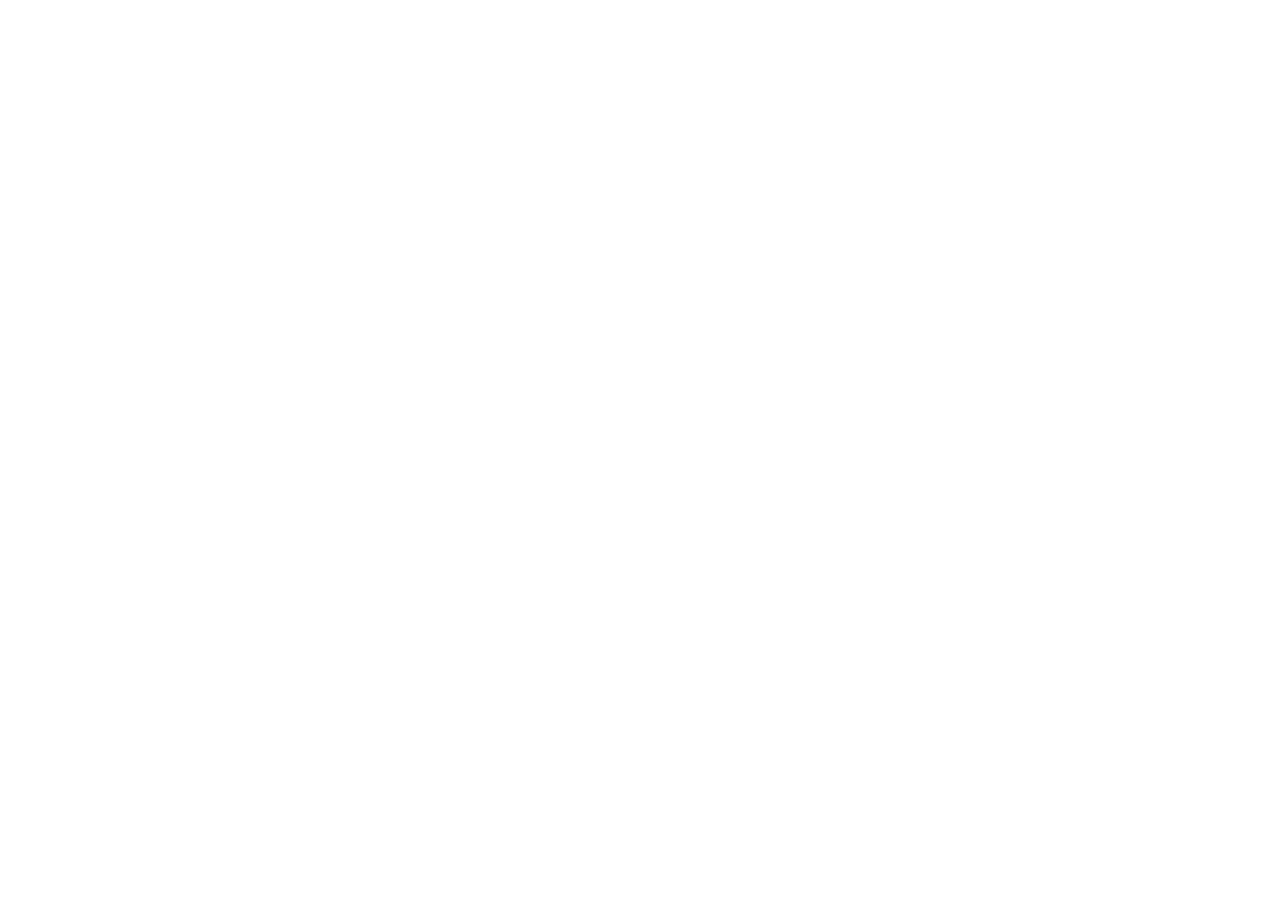
==== index.html @ 9a504205 "initial commit" ====
<!DOCTYPE html>
<html lang="en">
<head>
    <meta charset="UTF-8">
    <meta name="viewport" content="width=device-width, initial-scale=1.0">
    <title>Chat App</title>
    <link rel="stylesheet" href="style.css">
</head>
<body>
    
</body>
</html>
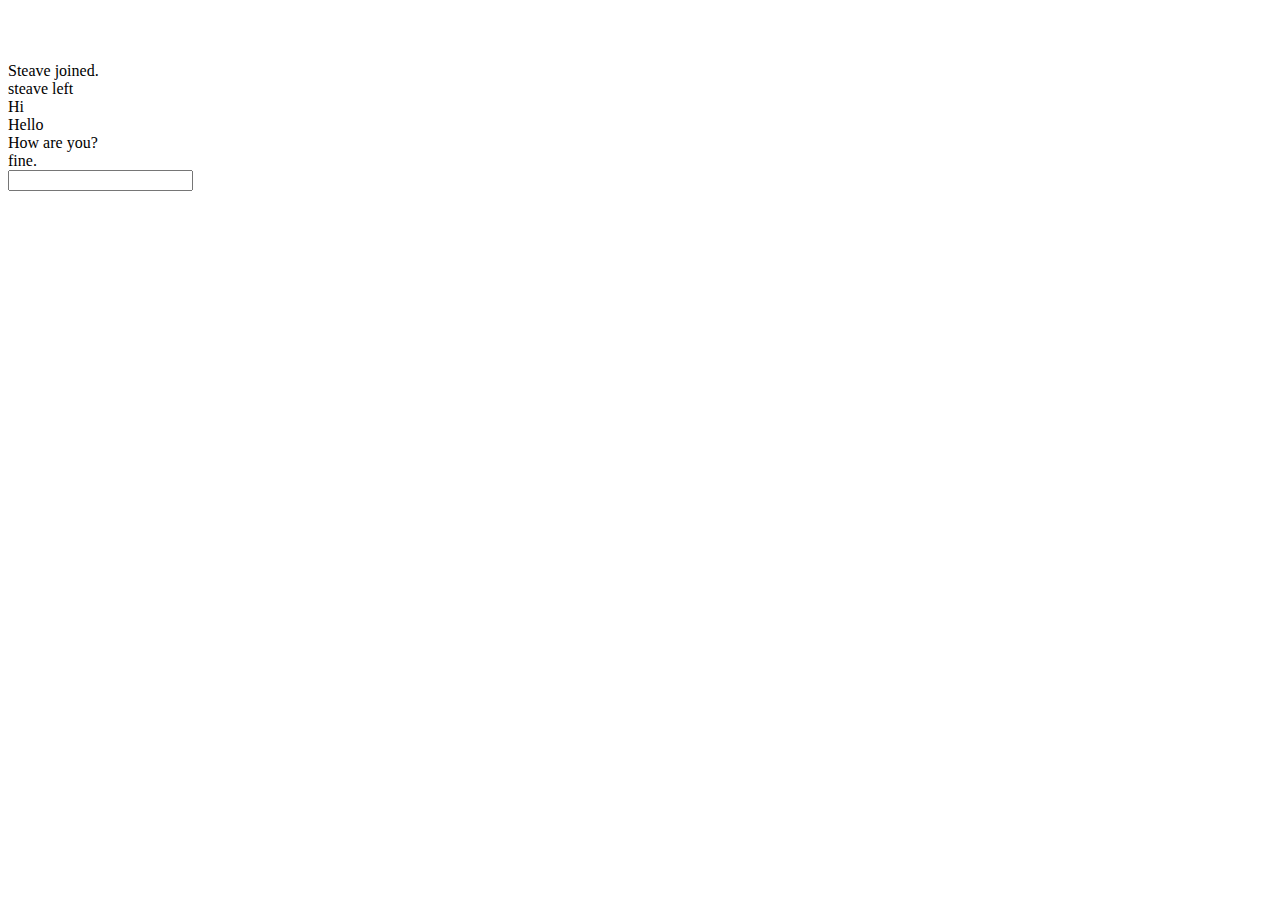
==== commit cff8e874: "created initial html template" ====
--- a/index.html
+++ b/index.html
@@ -1,12 +1,51 @@
 <!DOCTYPE html>
 <html lang="en">
+
 <head>
     <meta charset="UTF-8">
     <meta name="viewport" content="width=device-width, initial-scale=1.0">
     <title>Chat App</title>
     <link rel="stylesheet" href="style.css">
 </head>
+
 <body>
-    
+    <div class="chat-container">
+        <div class="left-chat">
+            <div class="me">
+                <div class="user-image">
+                    <img src="" alt="">
+                </div>
+                <div class="user-name"></div>
+            </div>
+            <div class="online-list">
+                <div class="user">
+                    <div class="user-image">
+                        <img src="" alt="">
+                    </div>
+                    <div class="user-name"></div>
+                </div>
+                <div class="user">
+                    <div class="user-image">
+                        <img src="" alt="">
+                    </div>
+                    <div class="user-name"></div>
+                </div>
+            </div>
+        </div>
+        <div class="right-chat">
+            <div class="chat-window">
+                <div class="chat join">Steave joined.</div>
+                <div class="chat leave">steave left</div>
+                <div class="chat left">Hi</div>
+                <div class="chat right">Hello</div>
+                <div class="chat left">How are you?</div>
+                <div class="chat right">fine.</div>
+            </div>
+            <div class="chat-input">
+                <input type="text">
+            </div>
+        </div>
+    </div>
 </body>
+
 </html>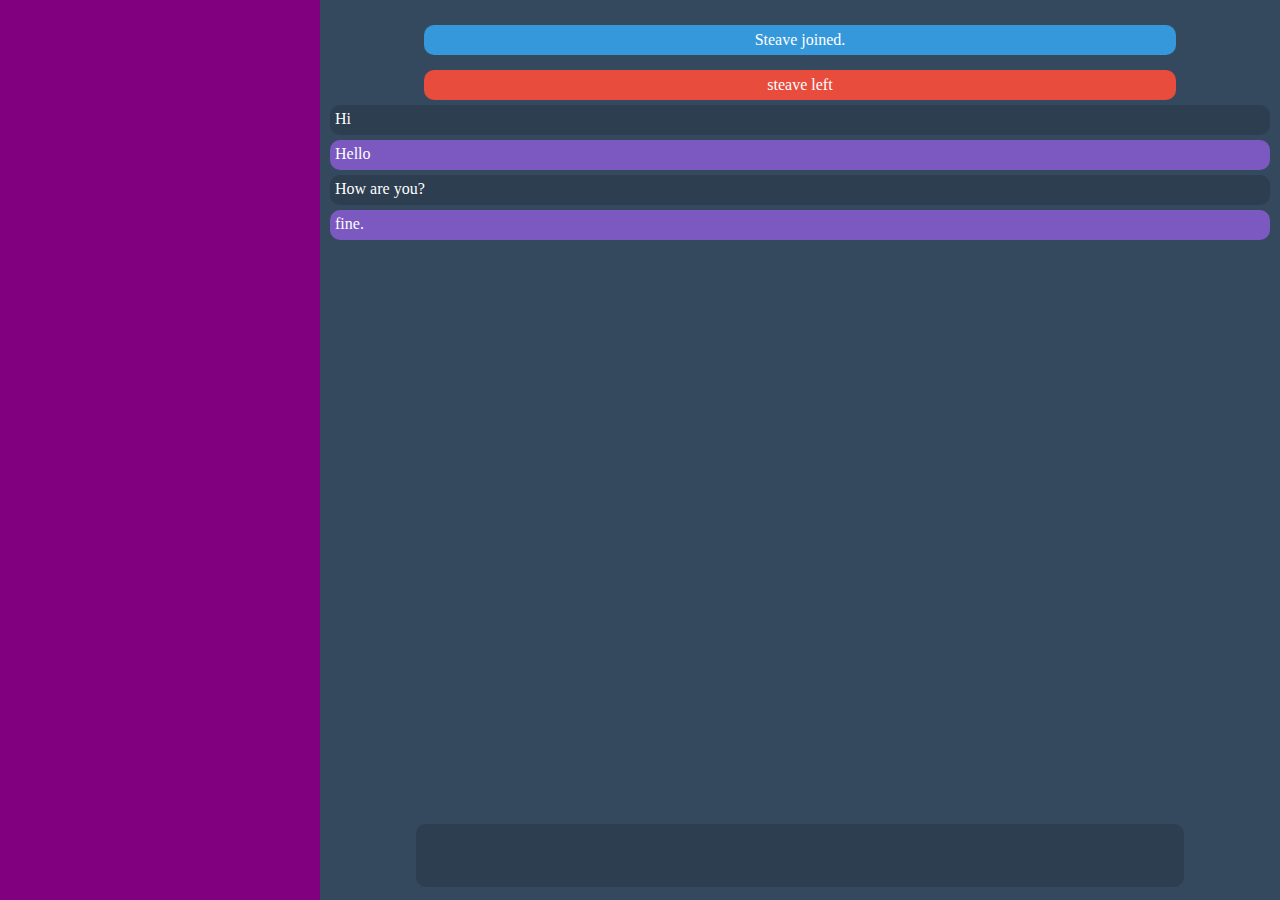
==== commit d705f1a8: "fix: corrected class name in html" ====
--- a/index.html
+++ b/index.html
@@ -10,7 +10,7 @@
 
 <body>
     <div class="chat-container">
-        <div class="left-chat">
+        <div class="left-view">
             <div class="me">
                 <div class="user-image">
                     <img src="" alt="">
@@ -32,7 +32,7 @@
                 </div>
             </div>
         </div>
-        <div class="right-chat">
+        <div class="right-view">
             <div class="chat-window">
                 <div class="chat join">Steave joined.</div>
                 <div class="chat leave">steave left</div>
--- a/style.css
+++ b/style.css
@@ -0,0 +1,100 @@
+*{
+    box-sizing: border-box;
+    margin:0px;
+    padding:0px;
+}
+
+.chat-container{
+    height: 100vh;
+    background: peru;
+    
+    /*since we need left-view and right-view side by side*/
+    display: flex; 
+}
+.left-view{
+    height: 100%;
+    width: 25%;
+    background: purple;
+}
+.right-view{
+    width: 75%;
+    height: 100%;
+    background:#34495e;
+}
+.chat-window{
+    /* chat window  take height 90% of right view*/
+    height: 90%;
+
+    /*to create space between boundary and chat window content.*/
+    padding: 10px;
+
+}
+.chat{
+    /*font color of chat text.*/
+    color: white;
+    min-height: 30px;
+    margin-top: 15px;
+    border-radius: 10px;
+    padding: 5px;
+    margin-top:5px;
+}
+.left{
+    background: #2c3e50;
+}
+.right{
+    background: #7b59c0;
+}
+.join{
+    background:  #3498db;
+    width: 80%;
+
+    /*so that it is in center*/
+    margin: auto;
+    margin-top: 15px;
+
+    /*START: bringing join chat text to center*/
+    display: flex;
+    justify-content: center;
+    align-items:center;
+    /*end: bringing join chat text to center*/
+}
+.leave{
+    background: #e74c3c;
+    width: 80%;
+
+    /*so that it is in center*/
+    margin: auto;
+    margin-top: 15px;
+
+    /*START: bringing join chat text to center*/
+    display: flex;
+    justify-content: center;
+    align-items:center;
+    /*end: bringing join chat text to center*/
+}
+.chat-input{
+    /*chat input to take 10% height of right view.*/
+    height: 10%;
+    background: #34495e;
+    display: flex;
+    
+    /*to aling input box (.chat-input input) to center.*/
+    justify-content: center; /* align horizontally.*/
+    align-items: center; /* align vertically*/
+
+}
+.chat-input input{
+    height: 70%;
+    width: 80%;
+    background: #2c3e50;
+    outline: none;
+    border: none;
+    border-radius: 10px;
+    font-size : 1.2rem;
+
+    /*so that text doesn't touch input boundaries.*/
+    padding: 10px;
+
+    /* chat font color.*/
+    color: white;
+}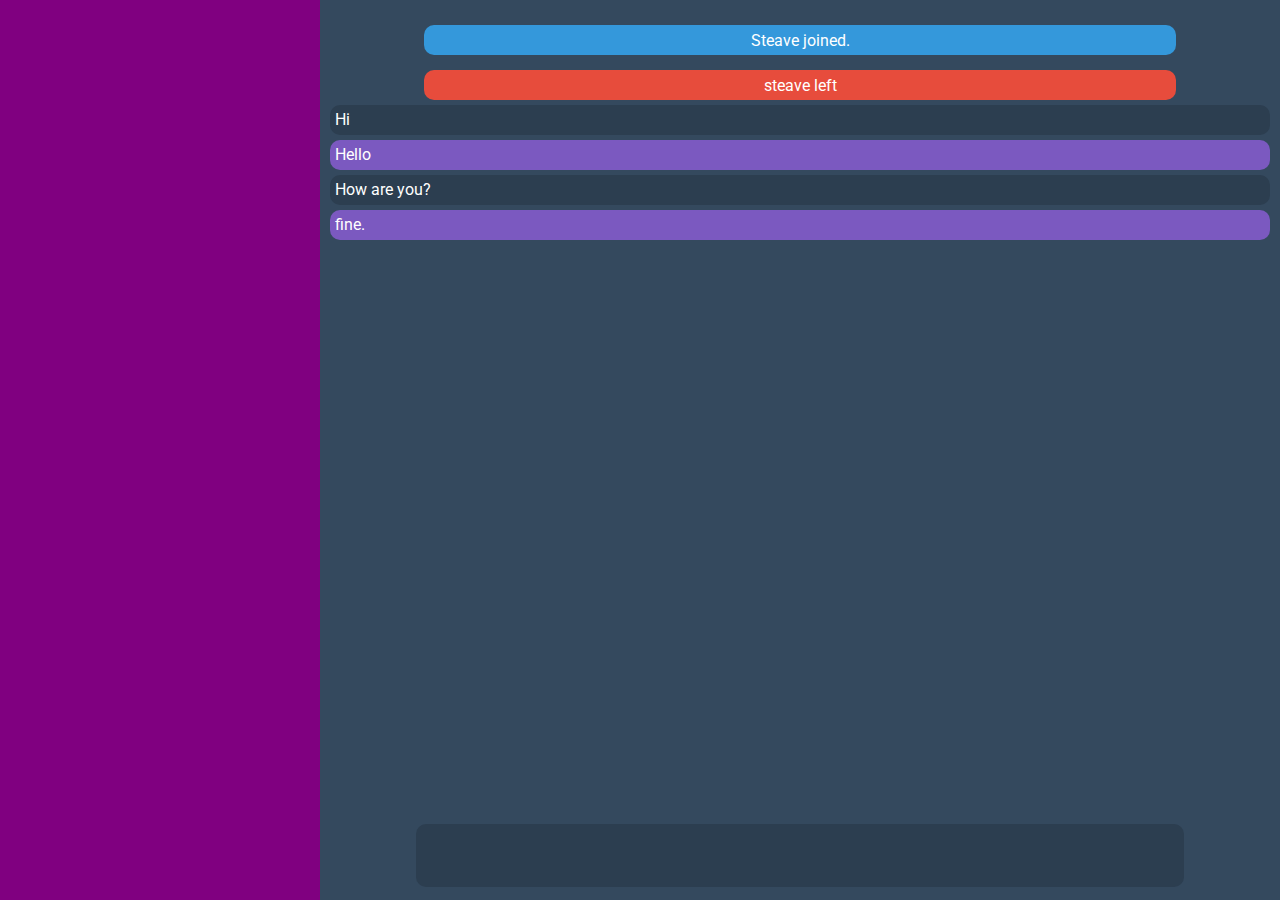
==== commit ceb2a7ff: "connected google form." ====
--- a/index.html
+++ b/index.html
@@ -6,6 +6,8 @@
     <meta name="viewport" content="width=device-width, initial-scale=1.0">
     <title>Chat App</title>
     <link rel="stylesheet" href="style.css">
+    <link rel="preconnect" href="https://fonts.gstatic.com">
+<link href="https://fonts.googleapis.com/css2?family=Roboto&display=swap" rel="stylesheet">
 </head>
 
 <body>
--- a/style.css
+++ b/style.css
@@ -20,6 +20,7 @@
     width: 75%;
     height: 100%;
     background:#34495e;
+    font-family: 'Roboto', sans-serif; 
 }
 .chat-window{
     /* chat window  take height 90% of right view*/
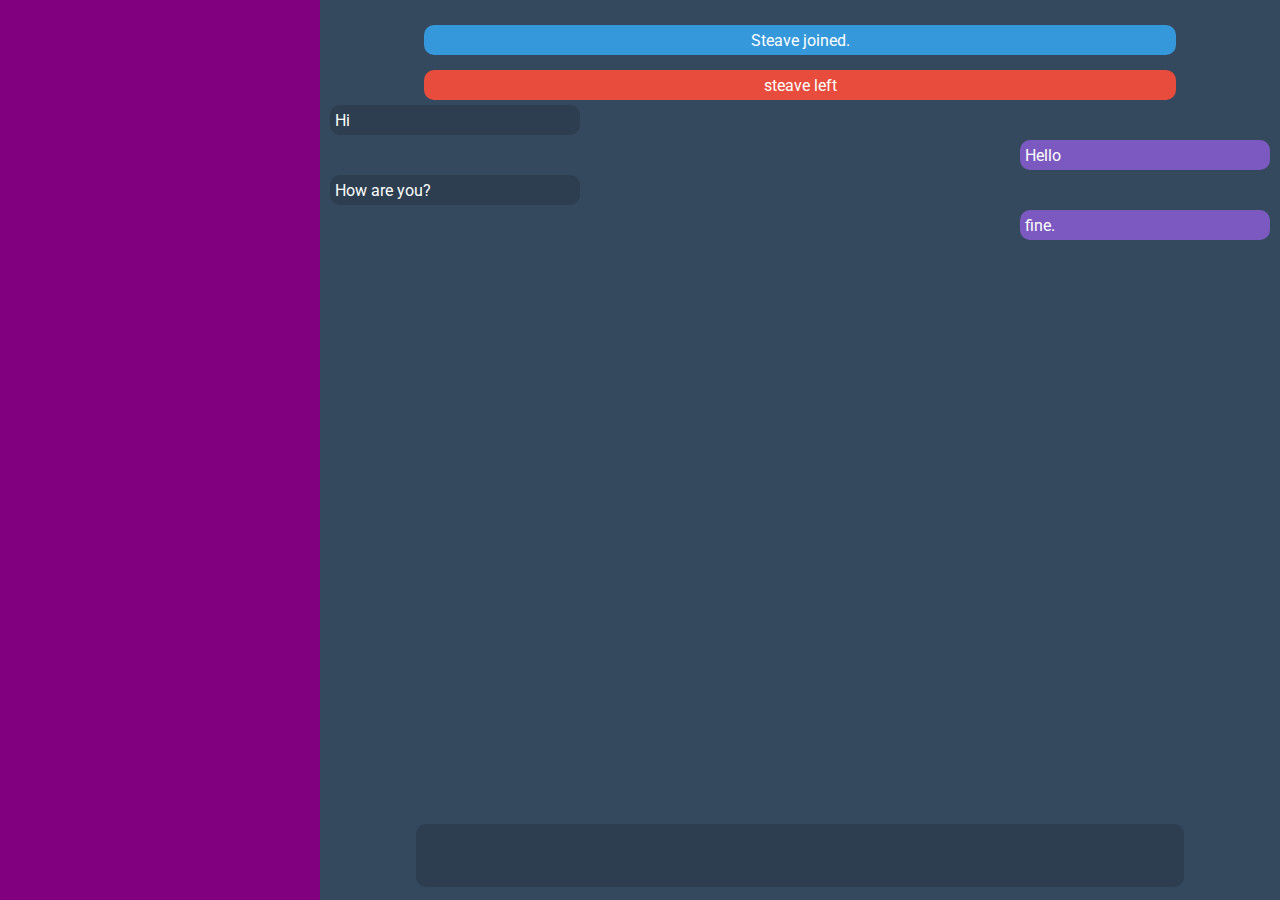
==== commit 131575dc: "Added feature to append `me` user chat to chat window." ====
--- a/index.html
+++ b/index.html
@@ -43,11 +43,12 @@
                 <div class="chat left">How are you?</div>
                 <div class="chat right">fine.</div>
             </div>
-            <div class="chat-input">
-                <input type="text">
+            <div class="chat-input-box">
+                <input type="text" class='chat-input'>
             </div>
         </div>
     </div>
+    <script src="./script.js"></script>
 </body>
 
 </html>--- a/style.css
+++ b/style.css
@@ -29,6 +29,10 @@
     /*to create space between boundary and chat window content.*/
     padding: 10px;
 
+    width: 100%;
+
+    /*to have scroll bar when chat height exceeds viewport height.*/
+    overflow: auto;
 }
 .chat{
     /*font color of chat text.*/
@@ -38,12 +42,26 @@
     border-radius: 10px;
     padding: 5px;
     margin-top:5px;
+
+    width: 250px;
+    /* max-width: 49%; */
+    
+    /*  to break text to multiple lines. */
+    word-break: break-all;
 }
 .left{
     background: #2c3e50;
+    display: flex;
+    align-items: center;
+
 }
 .right{
     background: #7b59c0;
+    display: flex;
+    align-items: center;
+    
+    /* to bring chat right to right. */
+    margin-left: auto;
 }
 .join{
     background:  #3498db;
@@ -73,7 +91,7 @@
     align-items:center;
     /*end: bringing join chat text to center*/
 }
-.chat-input{
+.chat-input-box{
     /*chat input to take 10% height of right view.*/
     height: 10%;
     background: #34495e;
@@ -84,7 +102,7 @@
     align-items: center; /* align vertically*/
 
 }
-.chat-input input{
+.chat-input-box input{
     height: 70%;
     width: 80%;
     background: #2c3e50;
